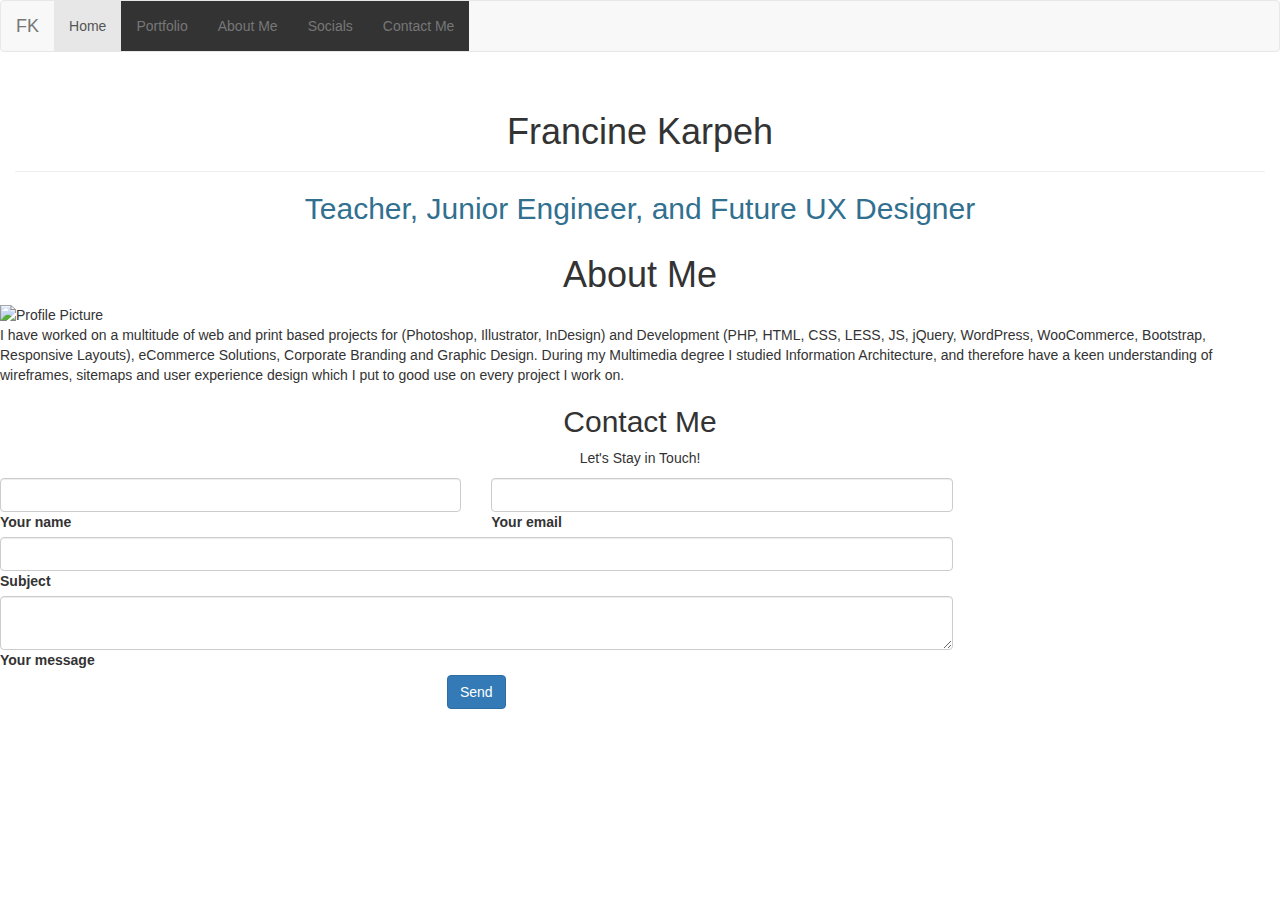
==== about_me.html @ 99736f6a "updated navbar" ====
<!DOCTYPE html>
<html lang="en">
<head>
    <title>About Me</title>
    <meta charset="utf-8">
    <meta name="viewport" content="width=device-width, initial-scale=1">
    <link rel="stylesheet" href="styles.css">
    <link rel="stylesheet" href="https://maxcdn.bootstrapcdn.com/bootstrap/3.4.1/css/bootstrap.min.css">
    <script src="https://ajax.googleapis.com/ajax/libs/jquery/3.5.1/jquery.min.js"></script>
    <script src="https://maxcdn.bootstrapcdn.com/bootstrap/3.4.1/js/bootstrap.min.js"></script>
</head>
    <body>
        <nav class="navbar navbar-default">
            <div class="container-fluid">
              <div class="navbar-header">
                <a class="navbar-brand" href="index.html">FK</a>
              </div>
              <ul class="nav navbar-nav">
                <li class="active"><a href="index.html">Home</a></li>
                <li><a href="portfolio.html">Portfolio</a></li>
                <li><a href="about_me.html">About Me</a></li>
                <li><a href="socials.html">Socials</a></li>
                <li><a href="contact_me.html">Contact Me</a></li>
              </ul>
            </div>
        </nav>
        <div class="container-fluid text-center">
            <div class="page-header">
                <h1>
                    Francine Karpeh
                </h1>
            </div>
            <h2 class="text-info">
                Teacher, Junior Engineer, and Future UX Designer
            </h2>
        </div>
        <h1>About Me</h1>
        <img src="file:///Users/francinekarpeh/Downloads/francine_profile.jpg" alt="Profile Picture" width="90" height="90">
        <p>
            I have worked on a multitude of web and print based projects for  (Photoshop, Illustrator, InDesign) 
            and Development (PHP, HTML, CSS, LESS, JS, jQuery, WordPress, WooCommerce, Bootstrap, Responsive Layouts), 
            eCommerce Solutions, Corporate Branding and Graphic Design. During my Multimedia degree I studied Information Architecture, 
            and therefore have a keen understanding of wireframes, sitemaps and user experience design which I put to good use on every project I work on.
        </p>
        <section class="mb-4">

            <!--Section heading-->
            <h2 class="h1-responsive font-weight-bold text-center my-4">Contact Me</h2>
            <!--Section description-->
            <p class="text-center w-responsive mx-auto mb-5">Let's Stay in Touch!</p>
            <div class="row">
        
                <!--Grid column-->
                
                <div class="col-md-9 mb-md-0 mb-5">
                    <form id="contact-form" name="contact-form" action="mail.php" method="POST">
        
                        <!--Grid row-->
                        <div class="row">
        
                            <!--Grid column-->
                            <div class="col-md-6">
                                <div class="md-form mb-0">
                                    <input type="text" id="name" name="name" class="form-control">
                                    <label for="name" class="">Your name</label>
                                </div>
                            </div>
                            <!--Grid column-->
        
                            <!--Grid column-->
                            <div class="col-md-6">
                                <div class="md-form mb-0">
                                    <input type="text" id="email" name="email" class="form-control">
                                    <label for="email" class="">Your email</label>
                                </div>
                            </div>
                            <!--Grid column-->
        
                        </div>
                        <!--Grid row-->
        
                        <!--Grid row-->
                        <div class="row">
                            <div class="col-md-12">
                                <div class="md-form mb-0">
                                    <input type="text" id="subject" name="subject" class="form-control">
                                    <label for="subject" class="">Subject</label>
                                </div>
                            </div>
                        </div>
                        <!--Grid row-->
        
                        <!--Grid row-->
                        <div class="row">
        
                            <!--Grid column-->
                            <div class="col-md-12">
        
                                <div class="md-form">
                                    <textarea type="text" id="message" name="message" rows="2" class="form-control md-textarea"></textarea>
                                    <label for="message">Your message</label>
                                </div>
        
                            </div>
                        </div>
                        <!--Grid row-->
        
                    </form>
        
                    <div class="text-center text-md-left">
                        <a class="btn btn-primary" onclick="document.getElementById('contact-form').submit();">Send</a>
                    </div>
                    <div class="status"></div>
                </div>
                <!--Grid column-->
            </div>
        </section>
    </body>
</html>
---- styles.css ----
.header {
    background-color: #F1F1F1;
    text-align: center;
    padding: 20px;
   }

   .footer {
    background-color: #F1F1F1;
    text-align: center;
    padding: 10px;
   }
   
   h1 {
    text-align: center;
   }

   .center {
    margin: auto;
    width: 50%;
    padding: 10px;
   }

   ul {
     list-style-type: none;
     margin: 0;
     padding: 10;
     overflow: hidden;
     background-color: #333;
   }
   
   li {
     float: left;
   }
   
   li a {
     display: block;
     color: white;
     text-align: center;
     padding: 14px 16px;
     text-decoration: none;
   }
   
   li a:hover {
     background-color: #111;
   }
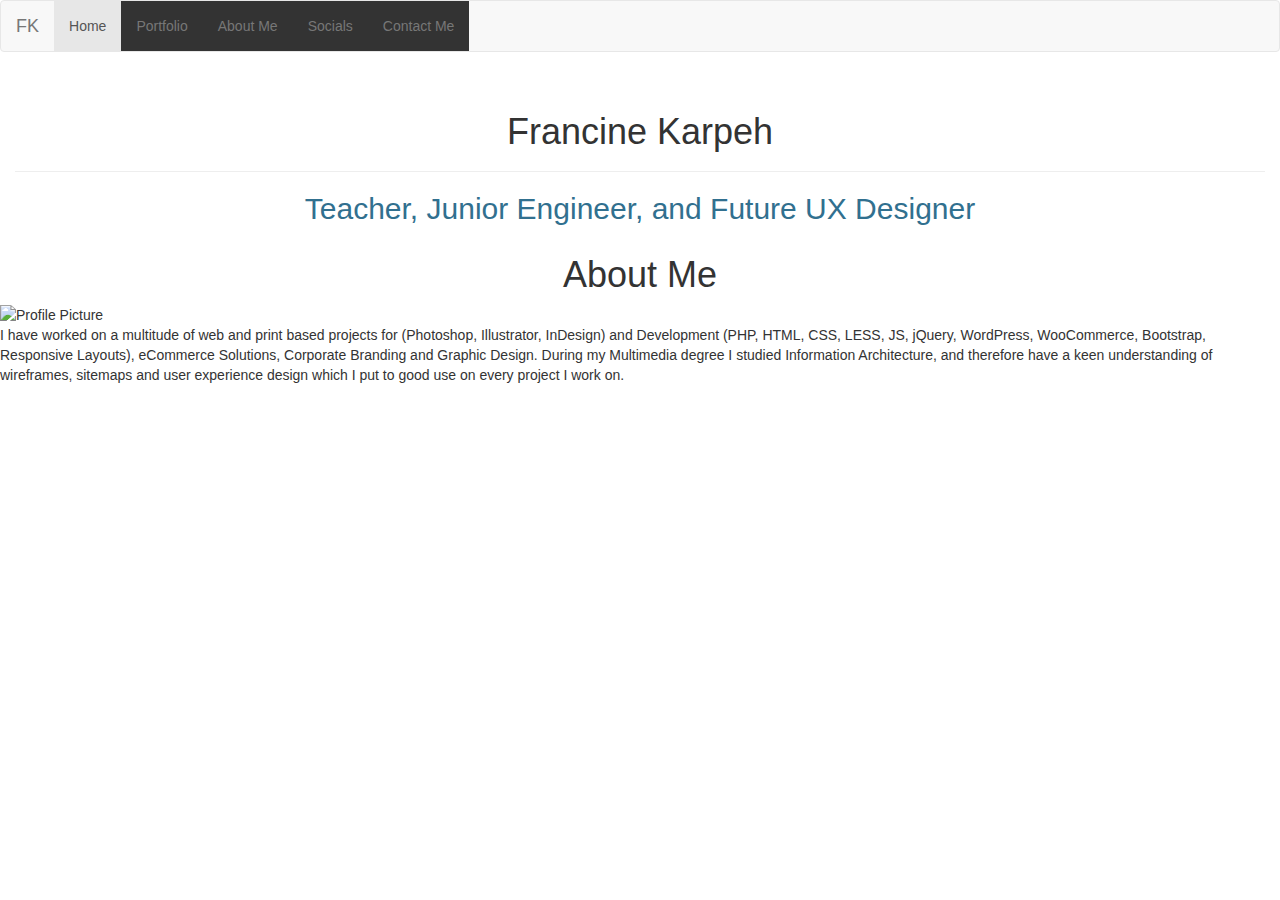
==== commit db4ebc05: "removed form from about_me page" ====
--- a/about_me.html
+++ b/about_me.html
@@ -35,85 +35,12 @@
             </h2>
         </div>
         <h1>About Me</h1>
-        <img src="file:///Users/francinekarpeh/Downloads/francine_profile.jpg" alt="Profile Picture" width="90" height="90">
+        <img src="Francine-K/Francine-K.github.io/images/francine_profile.jpg" alt="Profile Picture" width="90" height="90">
         <p>
             I have worked on a multitude of web and print based projects for  (Photoshop, Illustrator, InDesign) 
             and Development (PHP, HTML, CSS, LESS, JS, jQuery, WordPress, WooCommerce, Bootstrap, Responsive Layouts), 
             eCommerce Solutions, Corporate Branding and Graphic Design. During my Multimedia degree I studied Information Architecture, 
             and therefore have a keen understanding of wireframes, sitemaps and user experience design which I put to good use on every project I work on.
         </p>
-        <section class="mb-4">
-
-            <!--Section heading-->
-            <h2 class="h1-responsive font-weight-bold text-center my-4">Contact Me</h2>
-            <!--Section description-->
-            <p class="text-center w-responsive mx-auto mb-5">Let's Stay in Touch!</p>
-            <div class="row">
-        
-                <!--Grid column-->
-                
-                <div class="col-md-9 mb-md-0 mb-5">
-                    <form id="contact-form" name="contact-form" action="mail.php" method="POST">
-        
-                        <!--Grid row-->
-                        <div class="row">
-        
-                            <!--Grid column-->
-                            <div class="col-md-6">
-                                <div class="md-form mb-0">
-                                    <input type="text" id="name" name="name" class="form-control">
-                                    <label for="name" class="">Your name</label>
-                                </div>
-                            </div>
-                            <!--Grid column-->
-        
-                            <!--Grid column-->
-                            <div class="col-md-6">
-                                <div class="md-form mb-0">
-                                    <input type="text" id="email" name="email" class="form-control">
-                                    <label for="email" class="">Your email</label>
-                                </div>
-                            </div>
-                            <!--Grid column-->
-        
-                        </div>
-                        <!--Grid row-->
-        
-                        <!--Grid row-->
-                        <div class="row">
-                            <div class="col-md-12">
-                                <div class="md-form mb-0">
-                                    <input type="text" id="subject" name="subject" class="form-control">
-                                    <label for="subject" class="">Subject</label>
-                                </div>
-                            </div>
-                        </div>
-                        <!--Grid row-->
-        
-                        <!--Grid row-->
-                        <div class="row">
-        
-                            <!--Grid column-->
-                            <div class="col-md-12">
-        
-                                <div class="md-form">
-                                    <textarea type="text" id="message" name="message" rows="2" class="form-control md-textarea"></textarea>
-                                    <label for="message">Your message</label>
-                                </div>
-        
-                            </div>
-                        </div>
-                        <!--Grid row-->
-        
-                    </form>
-        
-                    <div class="text-center text-md-left">
-                        <a class="btn btn-primary" onclick="document.getElementById('contact-form').submit();">Send</a>
-                    </div>
-                    <div class="status"></div>
-                </div>
-                <!--Grid column-->
-            </div>
-        </section>
     </body>
 </html>--- a/styles.css
+++ b/styles.css
@@ -2,47 +2,53 @@
     background-color: #F1F1F1;
     text-align: center;
     padding: 20px;
-   }
+  }
 
-   .footer {
-    background-color: #F1F1F1;
+  .footer {
+  background-color: #F1F1F1;
+  text-align: center;
+  padding: 10px;
+  }
+  
+  h1 {
+  text-align: center;
+  }
+
+  .center {
+  margin: auto;
+  width: 50%;
+  padding: 10px;
+  }
+
+  ul {
+    list-style-type: none;
+    margin: 0;
+    padding: 10;
+    overflow: hidden;
+    background-color: #333;
+  }
+  
+  li {
+    float: left;
+  }
+  
+  li a {
+    display: block;
+    color: white;
     text-align: center;
-    padding: 10px;
-   }
-   
-   h1 {
-    text-align: center;
-   }
+    padding: 14px 16px;
+    text-decoration: none;
+  }
+  
+  li a:hover {
+    background-color: #111;
+  }
 
-   .center {
-    margin: auto;
-    width: 50%;
-    padding: 10px;
-   }
-
-   ul {
-     list-style-type: none;
-     margin: 0;
-     padding: 10;
-     overflow: hidden;
-     background-color: #333;
-   }
-   
-   li {
-     float: left;
-   }
-   
-   li a {
-     display: block;
-     color: white;
-     text-align: center;
-     padding: 14px 16px;
-     text-decoration: none;
-   }
-   
-   li a:hover {
-     background-color: #111;
-   }
+  #form {
+    background-color: blue;
+    justify-content: 'center';
+    align-items: 'center';
+    color: orange;
+  }
 
 
-
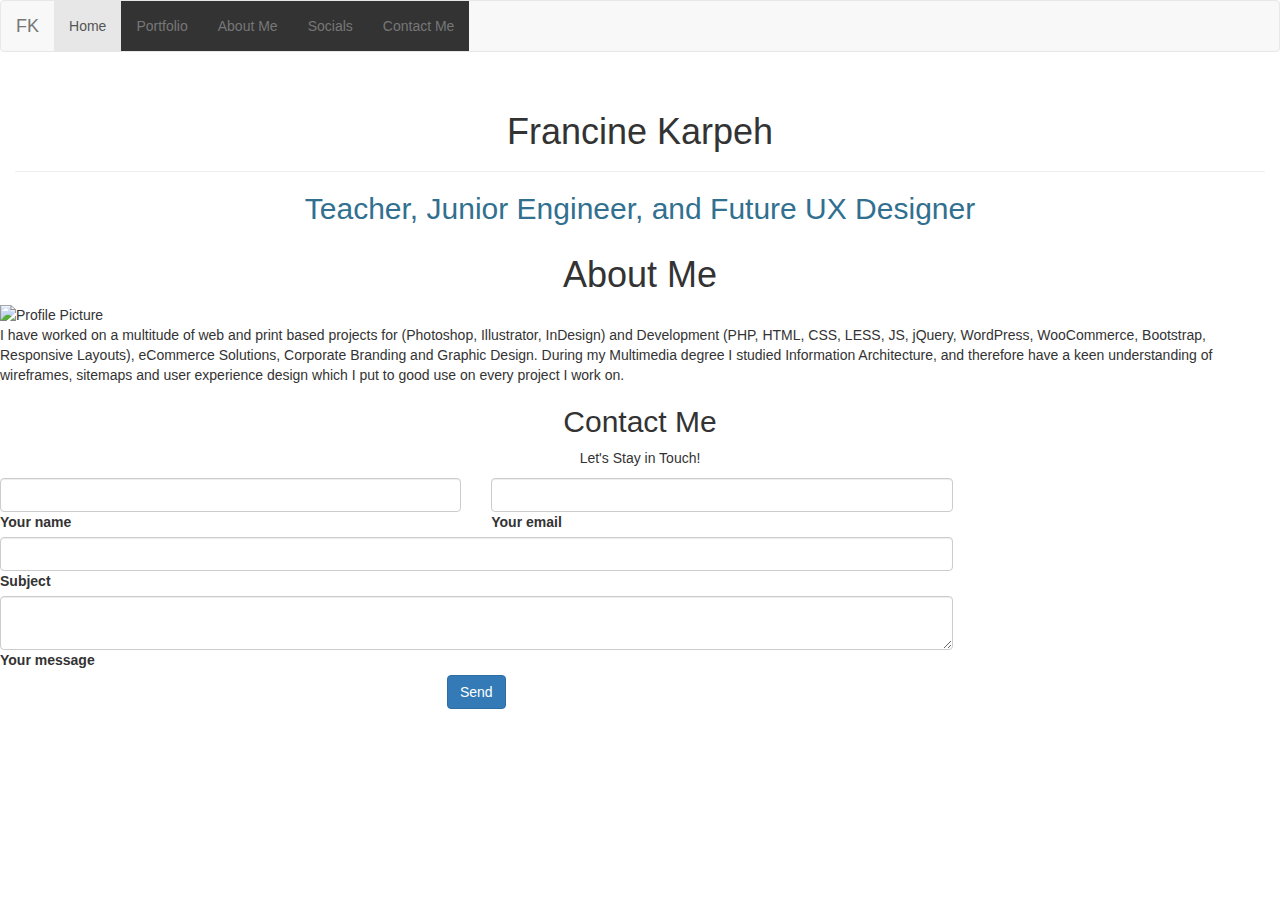
==== commit 40bd7adb: "changed photo link" ====
--- a/about_me.html
+++ b/about_me.html
@@ -42,5 +42,78 @@
             eCommerce Solutions, Corporate Branding and Graphic Design. During my Multimedia degree I studied Information Architecture, 
             and therefore have a keen understanding of wireframes, sitemaps and user experience design which I put to good use on every project I work on.
         </p>
+        <section class="mb-4">
+
+            <!--Section heading-->
+            <h2 class="h1-responsive font-weight-bold text-center my-4">Contact Me</h2>
+            <!--Section description-->
+            <p class="text-center w-responsive mx-auto mb-5">Let's Stay in Touch!</p>
+            <div class="row">
+        
+                <!--Grid column-->
+                
+                <div class="col-md-9 mb-md-0 mb-5">
+                    <form id="contact-form" name="contact-form" action="mail.php" method="POST">
+        
+                        <!--Grid row-->
+                        <div class="row">
+        
+                            <!--Grid column-->
+                            <div class="col-md-6">
+                                <div class="md-form mb-0">
+                                    <input type="text" id="name" name="name" class="form-control">
+                                    <label for="name" class="">Your name</label>
+                                </div>
+                            </div>
+                            <!--Grid column-->
+        
+                            <!--Grid column-->
+                            <div class="col-md-6">
+                                <div class="md-form mb-0">
+                                    <input type="text" id="email" name="email" class="form-control">
+                                    <label for="email" class="">Your email</label>
+                                </div>
+                            </div>
+                            <!--Grid column-->
+        
+                        </div>
+                        <!--Grid row-->
+        
+                        <!--Grid row-->
+                        <div class="row">
+                            <div class="col-md-12">
+                                <div class="md-form mb-0">
+                                    <input type="text" id="subject" name="subject" class="form-control">
+                                    <label for="subject" class="">Subject</label>
+                                </div>
+                            </div>
+                        </div>
+                        <!--Grid row-->
+        
+                        <!--Grid row-->
+                        <div class="row">
+        
+                            <!--Grid column-->
+                            <div class="col-md-12">
+        
+                                <div class="md-form">
+                                    <textarea type="text" id="message" name="message" rows="2" class="form-control md-textarea"></textarea>
+                                    <label for="message">Your message</label>
+                                </div>
+        
+                            </div>
+                        </div>
+                        <!--Grid row-->
+        
+                    </form>
+        
+                    <div class="text-center text-md-left">
+                        <a class="btn btn-primary" onclick="document.getElementById('contact-form').submit();">Send</a>
+                    </div>
+                    <div class="status"></div>
+                </div>
+                <!--Grid column-->
+            </div>
+        </section>
     </body>
 </html>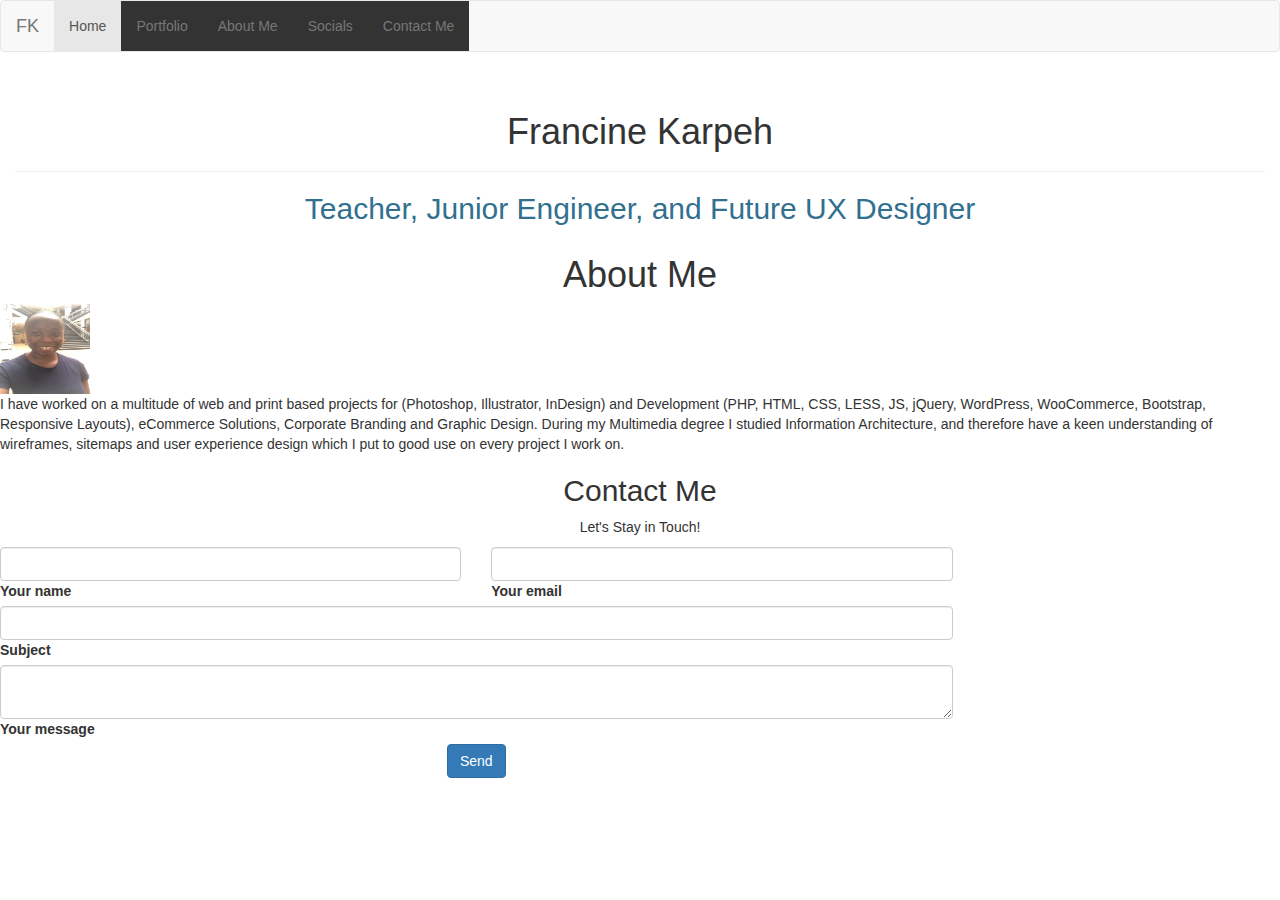
==== commit c97147eb: "changed photo link in about_me" ====
--- a/about_me.html
+++ b/about_me.html
@@ -35,7 +35,7 @@
             </h2>
         </div>
         <h1>About Me</h1>
-        <img src="Francine-K/Francine-K.github.io/images/francine_profile.jpg" alt="Profile Picture" width="90" height="90">
+        <img src="images/francine_profile.jpg" alt="Profile Picture" width="90" height="90">
         <p>
             I have worked on a multitude of web and print based projects for  (Photoshop, Illustrator, InDesign) 
             and Development (PHP, HTML, CSS, LESS, JS, jQuery, WordPress, WooCommerce, Bootstrap, Responsive Layouts), 
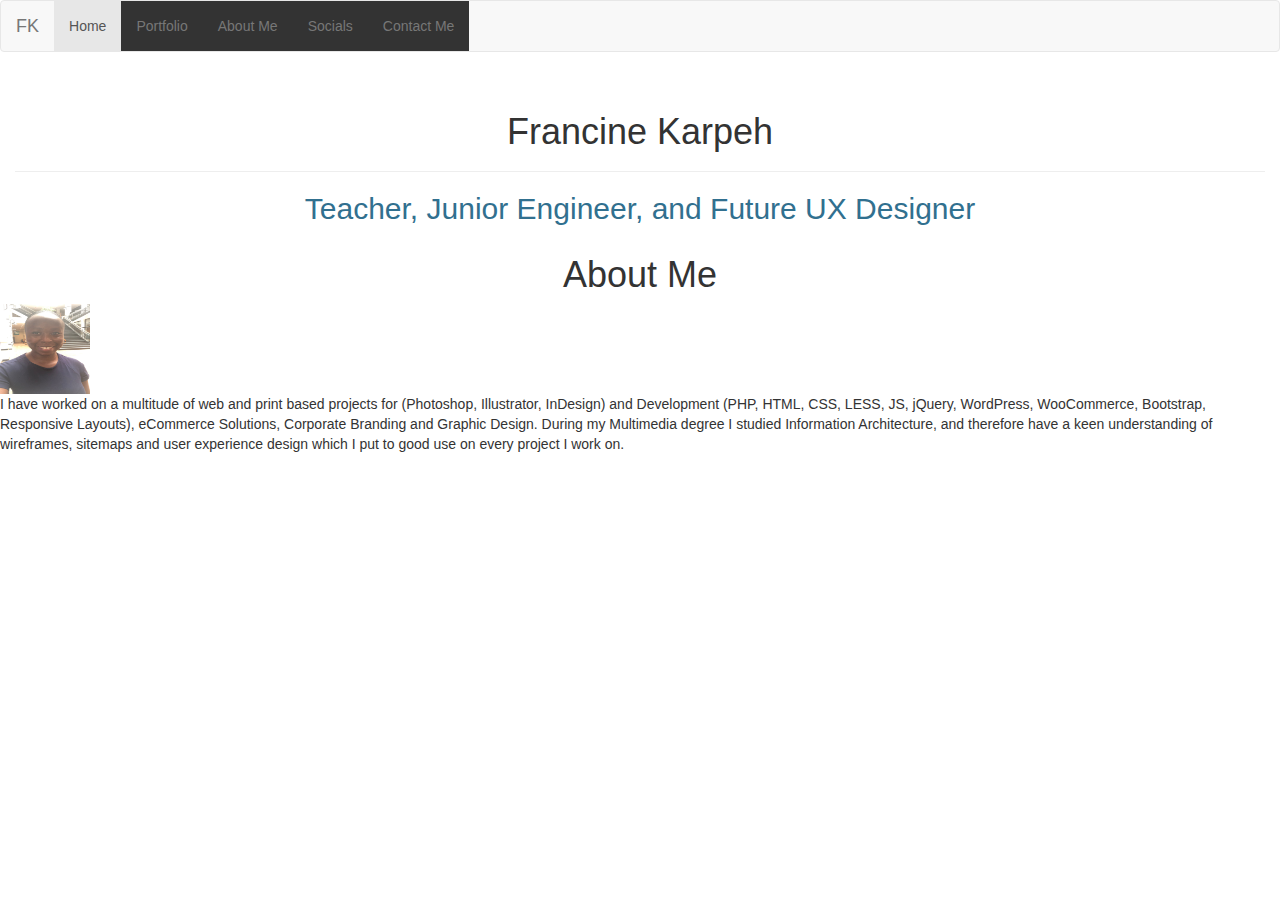
==== commit 97e496f5: "got rid of form section" ====
--- a/about_me.html
+++ b/about_me.html
@@ -42,78 +42,5 @@
             eCommerce Solutions, Corporate Branding and Graphic Design. During my Multimedia degree I studied Information Architecture, 
             and therefore have a keen understanding of wireframes, sitemaps and user experience design which I put to good use on every project I work on.
         </p>
-        <section class="mb-4">
-
-            <!--Section heading-->
-            <h2 class="h1-responsive font-weight-bold text-center my-4">Contact Me</h2>
-            <!--Section description-->
-            <p class="text-center w-responsive mx-auto mb-5">Let's Stay in Touch!</p>
-            <div class="row">
-        
-                <!--Grid column-->
-                
-                <div class="col-md-9 mb-md-0 mb-5">
-                    <form id="contact-form" name="contact-form" action="mail.php" method="POST">
-        
-                        <!--Grid row-->
-                        <div class="row">
-        
-                            <!--Grid column-->
-                            <div class="col-md-6">
-                                <div class="md-form mb-0">
-                                    <input type="text" id="name" name="name" class="form-control">
-                                    <label for="name" class="">Your name</label>
-                                </div>
-                            </div>
-                            <!--Grid column-->
-        
-                            <!--Grid column-->
-                            <div class="col-md-6">
-                                <div class="md-form mb-0">
-                                    <input type="text" id="email" name="email" class="form-control">
-                                    <label for="email" class="">Your email</label>
-                                </div>
-                            </div>
-                            <!--Grid column-->
-        
-                        </div>
-                        <!--Grid row-->
-        
-                        <!--Grid row-->
-                        <div class="row">
-                            <div class="col-md-12">
-                                <div class="md-form mb-0">
-                                    <input type="text" id="subject" name="subject" class="form-control">
-                                    <label for="subject" class="">Subject</label>
-                                </div>
-                            </div>
-                        </div>
-                        <!--Grid row-->
-        
-                        <!--Grid row-->
-                        <div class="row">
-        
-                            <!--Grid column-->
-                            <div class="col-md-12">
-        
-                                <div class="md-form">
-                                    <textarea type="text" id="message" name="message" rows="2" class="form-control md-textarea"></textarea>
-                                    <label for="message">Your message</label>
-                                </div>
-        
-                            </div>
-                        </div>
-                        <!--Grid row-->
-        
-                    </form>
-        
-                    <div class="text-center text-md-left">
-                        <a class="btn btn-primary" onclick="document.getElementById('contact-form').submit();">Send</a>
-                    </div>
-                    <div class="status"></div>
-                </div>
-                <!--Grid column-->
-            </div>
-        </section>
     </body>
 </html>